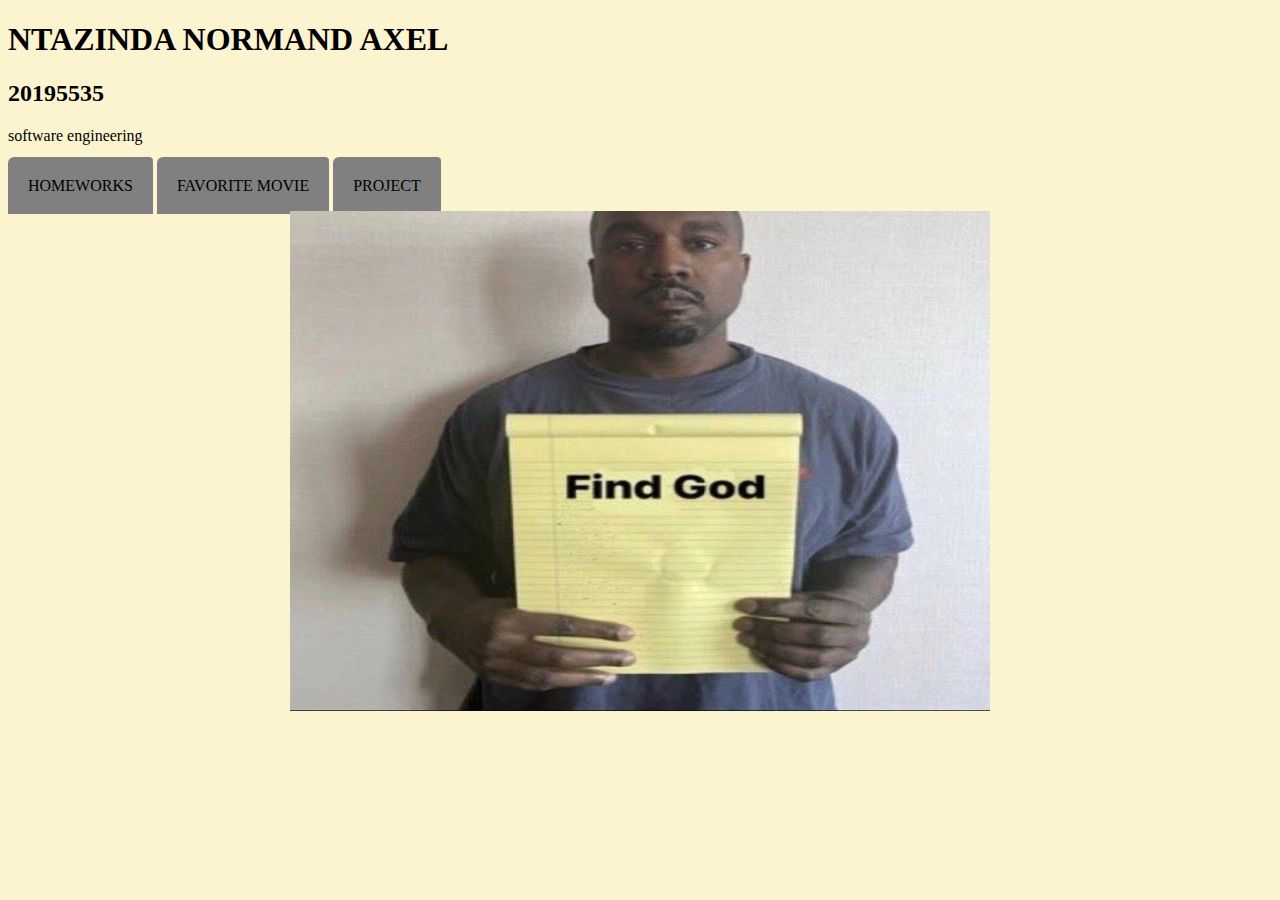
==== index.html @ 23e5b1a2 "project" ====
<!DOCTYPE html>
<html lang = "en">
   <head>
   <title>NTAZINDA NORMAND AXEL </title>
   <meta charset="UTF-8">
  
   <body style="background-color:#FCF3CF;">
   <link rel="shortcut icon" type="image/png" href="img/favicon.png">
    </head>
	<body>
	 <h1>NTAZINDA NORMAND AXEL </h1>
	 <h2>20195535 </h2>
	 <p>software engineering</p>
	  <style>
      ul
      {
         padding: 0;
      }
      ul li
      {
         display: inline;
      }
      ul li a
      {
         background-color: grey;
         color: black;
         padding: 20px 20px;
         text-decoration: none;
         border-radius: 6px 4px 0 0;
         line-height:50px;
      }
      ul li a:hover
      {
         background-color: white;
         color:red;
      }
   </style>
</head>
<body>

<ul>
   <li><a href="HOMEWORK.html">HOMEWORKS</a></li>
   <li><a href="movie8.html">FAVORITE MOVIE</a></li>
   <li><a href="finale.html">PROJECT</a></li>
  

	 
	 <div style="text-align: center;">
	   <img src= "GOD.jpeg" alt="GOD" width=700 height=500" />
	   
	</body>
</html>
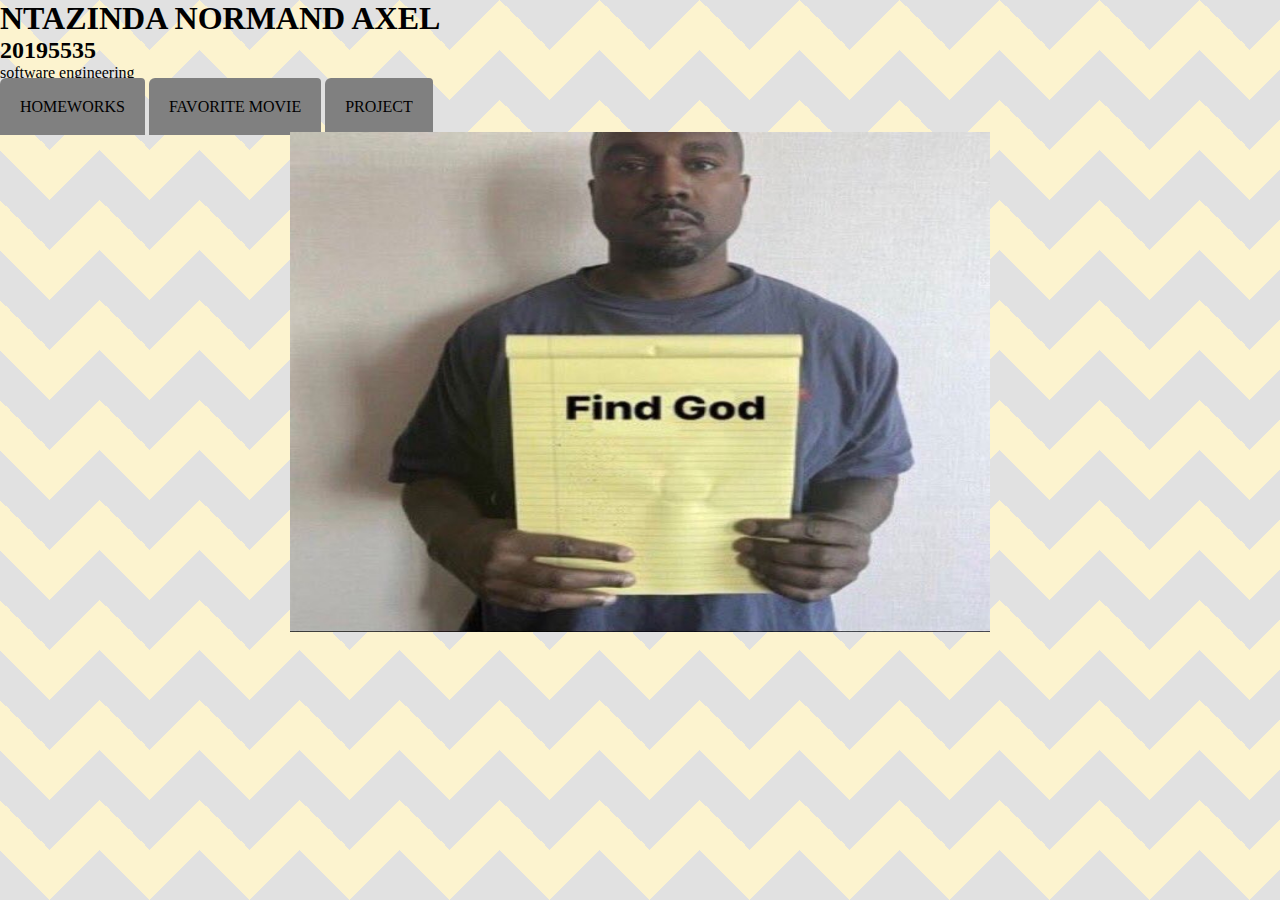
==== commit 4e620d06: "please GOD" ====
--- a/index.html
+++ b/index.html
@@ -6,6 +6,8 @@
   
    <body style="background-color:#FCF3CF;">
    <link rel="shortcut icon" type="image/png" href="img/favicon.png">
+    <link rel="stylesheet" href="style.css">
+    <link rel="stylesheet" media="screen and (max-width:800px)" href="table.css"
     </head>
 	<body>
 	 <h1>NTAZINDA NORMAND AXEL </h1>
--- a/style.css
+++ b/style.css
@@ -0,0 +1,212 @@
+*{
+    margin: 0;
+    padding:0;
+    box-sizing:border-box ;
+  }
+  
+  /*navbar*/
+  .navbar{
+    display: flex;
+    justify-content: center;
+    align-items: center;
+    background-color:grey;
+    position: sticky;
+    top: 0;
+  }
+  .navbar ul{
+    display:flex;
+    list-style:none;
+    margin: 20px 0px;
+  }
+  .navbar ul li{
+  font-family:century;
+  font-size: 1.1rem;
+  font-weight: bold;
+  }
+  .navbar ul li a{
+  text-decoration: none;
+  color:white;
+  padding: 8px 25px;
+  transition:all .5s ease;
+  }
+  .navbar ul li a:hover{
+  background-color:white;
+  color:black;
+  box-shadow: 0 0 10 px white;
+  }
+  body {
+    --stripe: #cfd8dc;
+    --bg: #e1e1e1;
+  
+    background: linear-gradient(135deg, var(--bg) 25%, transparent 25%) -50px 0,
+      linear-gradient(225deg, var(--bg) 25%, transparent 25%) -50px 0,
+      linear-gradient(315deg, var(--bg) 25%, transparent 25%),
+      linear-gradient(45deg, var(--bg) 25%, transparent 25%);
+    background-size: 100px 100px;
+    background-color: var(--stripe);
+  }
+  .main{
+    display: flex;
+    flex-direction: column;
+    align-items: center;
+    position: absolute;
+    top: 30;
+    right: 10%;
+  }
+  p{
+    font: size 80px;
+  }
+  
+  .column {
+    float: left;
+    width: 50%;
+    padding: 5px;
+  }
+  
+  
+  .row::after {
+    content: "";
+    clear: both;
+    display: table;
+  }
+  /*services*/
+  
+  #services{
+    
+    display: flex;
+    flex-direction: row;
+    padding: 50px;
+  }
+  .row{
+    display: flex;
+  }
+  .box{
+    font-family: -apple-system, BlinkMacSystemFont, 'Segoe UI', Roboto, Oxygen, Ubuntu, Cantarell, 'Open Sans', 'Helvetica Neue', sans-serif;
+    
+  
+    display: flex;
+    flex-direction: column;
+    width: 350px;
+    height: 450px;
+    border: 1px solid black;
+    margin: 10px;
+    align-items: center;
+    text-align:justify;
+    padding: 10px;
+    border-radius: 15px;
+    background-color:blanchedalmond;
+    background-size: 100% 200%;
+    transition: all .8s;
+  
+  }
+  .box:hover{
+    background-position: left bottom ;
+    color:red;
+    border: none;
+    box-shadow: 0 0 20px rgb(255,45,45);
+  
+  }
+  .box img{
+    width: 80px;
+    height: 80px;
+    
+    padding: 10px;
+  
+  }
+  /* ABOUT section*/
+  .column {
+    float: left;
+    width: 33.33%;
+    padding: 5px;
+  }
+  
+  
+  .row::after {
+    content: "";
+    clear: both;
+    display: table;
+  }
+  
+  /*contact*/
+  #contact{
+    display: flex;
+    flex-direction: column;
+    box-sizing: border-box;
+    background-color: rgba(0, 0, 0, 0);
+    color: white;
+  }
+  .form{
+    display: flex;
+    flex-direction: column;
+    box-sizing: border-box;
+    align-items: center;
+    margin: 20px 20px;
+  
+  }
+  .input{
+    padding: 12px;
+    margin: 15px;
+    width: 300px;
+    border: navy;
+    outline: none;
+  }
+  #send{
+    padding: 10px;
+    width: 10%;
+    margin: 10% ;
+    border-radius: 15px;
+    border:none;
+    outline:none;
+  }
+  #send:hover{
+    cursor: pointer;
+    box-shadow: 0 0 10px red;
+    background-color:blanchedalmond;
+  }
+  .gallery{
+    display: flex;
+    flex-wrap: wrap;
+    justify-content: space-around;
+    box-sizing: border-box;
+  }
+  .gallery{
+    width: 360px;
+    height: 240px;
+    margin: 10px;
+  }
+  .row {
+    display: flex;
+    flex-wrap: wrap;
+    padding: 0 4px;
+  }
+  
+  /* Create four equal columns that sits next to each other */
+  .column {
+    flex: 25%;
+    max-width: 25%;
+    padding: 0 4px;
+  }
+  
+  .column img {
+    margin-top: 8px;
+    vertical-align: middle;
+    width: 100%;
+  }
+  
+  /* Responsive layout - makes a two column-layout instead of four columns */
+  @media screen and (max-width: 800px) {
+    .column {
+      flex: 50%;
+      max-width: 50%;
+    }
+  }
+  
+  /* Responsive layout - makes the two columns stack on top of each other instead of next to each other */
+  @media screen and (max-width: 600px) {
+    .column {
+      flex: 100%;
+      max-width: 100%;
+    }
+  }
+  
+  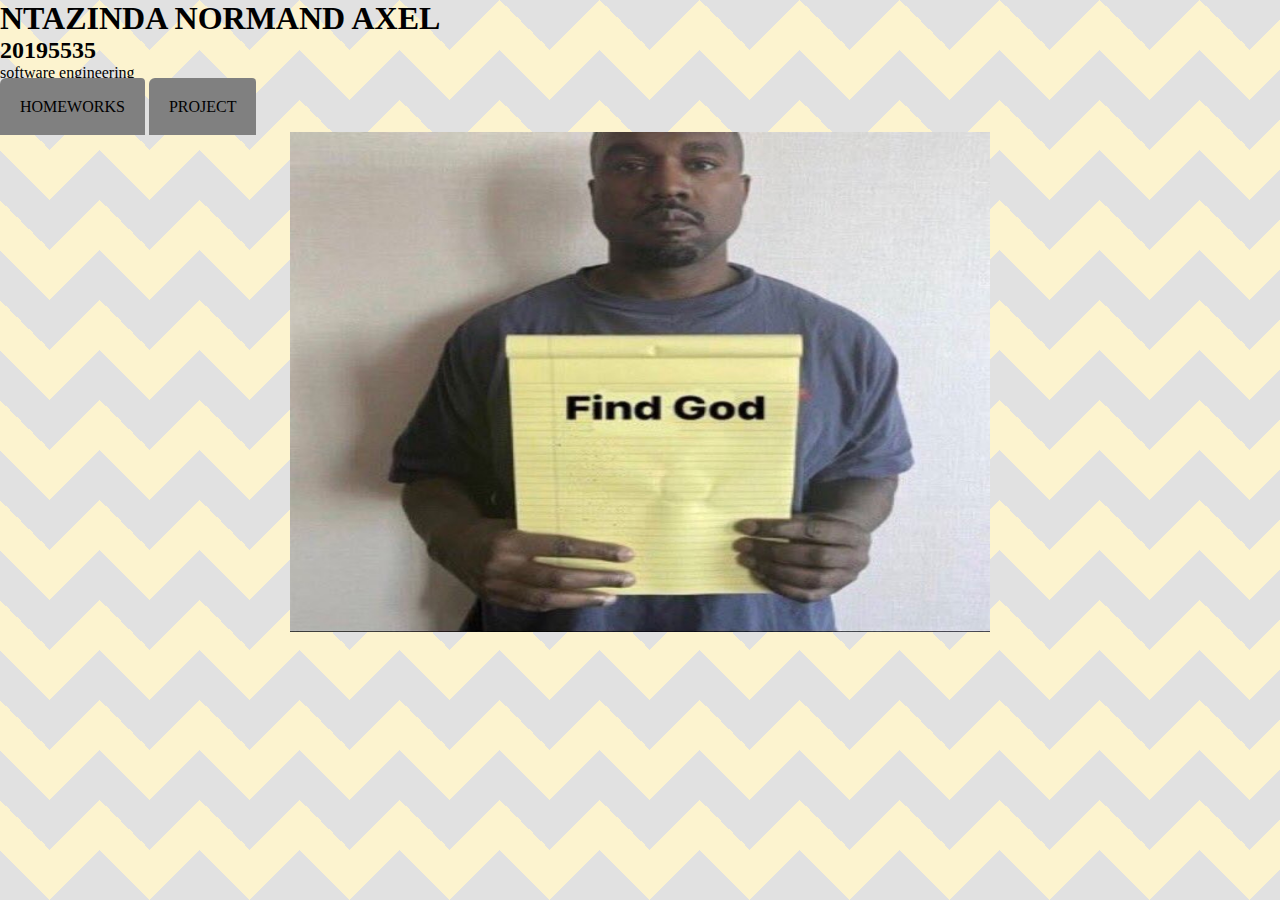
==== commit 4a40c2b7: "done" ====
--- a/index.html
+++ b/index.html
@@ -42,7 +42,7 @@
 
 <ul>
    <li><a href="HOMEWORK.html">HOMEWORKS</a></li>
-   <li><a href="movie8.html">FAVORITE MOVIE</a></li>
+   
    <li><a href="finale.html">PROJECT</a></li>
   
 
--- a/style.css
+++ b/style.css
@@ -209,4 +209,57 @@
     }
   }
   
-  +  .col-1 {width: 8.33%;}
+.col-2 {width: 16.66%;}
+.col-3 {width: 25%;}
+.col-4 {width: 33.33%;}
+.col-5 {width: 41.66%;}
+.col-6 {width: 50%;}
+.col-7 {width: 58.33%;}
+.col-8 {width: 66.66%;}
+.col-9 {width: 75%;}
+.col-10 {width: 83.33%;}
+.col-11 {width: 91.66%;}
+.col-12 {width: 100%;}
+
+@media only screen and (max-width: 768px) {
+  /* For mobile phones: */
+  [class*="col-"] {
+    width: 100%;
+  }
+}
+/* For mobile phones: */
+[class*="col-"] {
+    width: 100%;
+  }
+  
+  @media only screen and (min-width: 768px) {
+    /* For desktop: */
+    .col-1 {width: 8.33%;}
+    .col-2 {width: 16.66%;}
+    .col-3 {width: 25%;}
+    .col-4 {width: 33.33%;}
+    .col-5 {width: 41.66%;}
+    .col-6 {width: 50%;}
+    .col-7 {width: 58.33%;}
+    .col-8 {width: 66.66%;}
+    .col-9 {width: 75%;}
+    .col-10 {width: 83.33%;}
+    .col-11 {width: 91.66%;}
+    .col-12 {width: 100%;}
+  }
+  @media only screen and (min-width: 600px) {
+    /* For tablets: */
+    .col-s-1 {width: 8.33%;}
+    .col-s-2 {width: 16.66%;}
+    .col-s-3 {width: 25%;}
+    .col-s-4 {width: 33.33%;}
+    .col-s-5 {width: 41.66%;}
+    .col-s-6 {width: 50%;}
+    .col-s-7 {width: 58.33%;}
+    .col-s-8 {width: 66.66%;}
+    .col-s-9 {width: 75%;}
+    .col-s-10 {width: 83.33%;}
+    .col-s-11 {width: 91.66%;}
+    .col-s-12 {width: 100%;}
+  }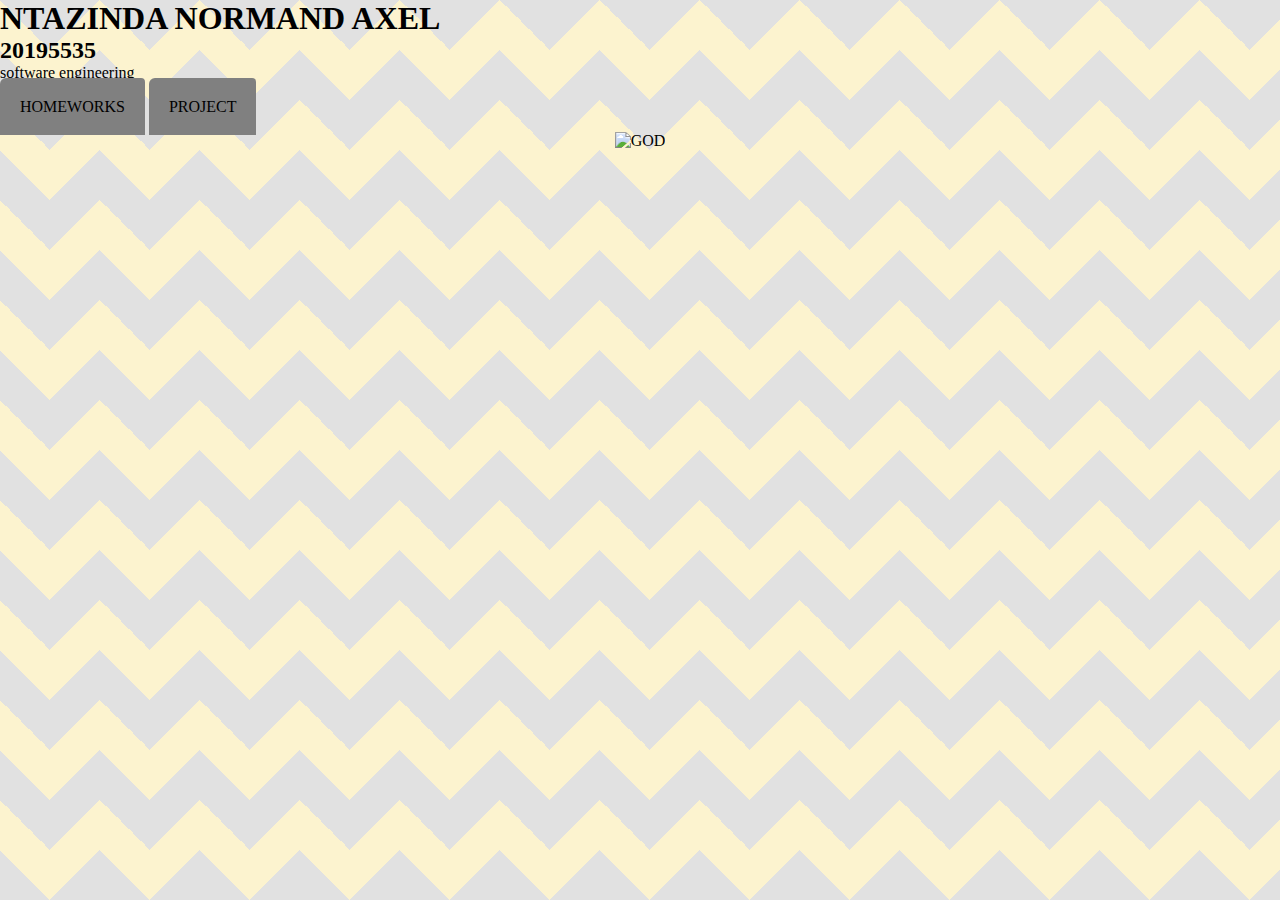
==== commit 0a5b37b0: "Update index.html" ====
--- a/index.html
+++ b/index.html
@@ -1,7 +1,7 @@
 <!DOCTYPE html>
 <html lang = "en">
    <head>
-   <title>NTAZINDA NORMAND AXEL </title>
+   <title>NTAZINDA NORMAND AXELllllll </title>
    <meta charset="UTF-8">
   
    <body style="background-color:#FCF3CF;">
@@ -48,9 +48,9 @@
 
 	 
 	 <div style="text-align: center;">
-	   <img src= "GOD.jpeg" alt="GOD" width=700 height=500" />
+	   <img src= "lacy.jpg" alt="GOD" width=700 height=500" />
 	   
 	</body>
 </html>	
 	   
-	 +	 
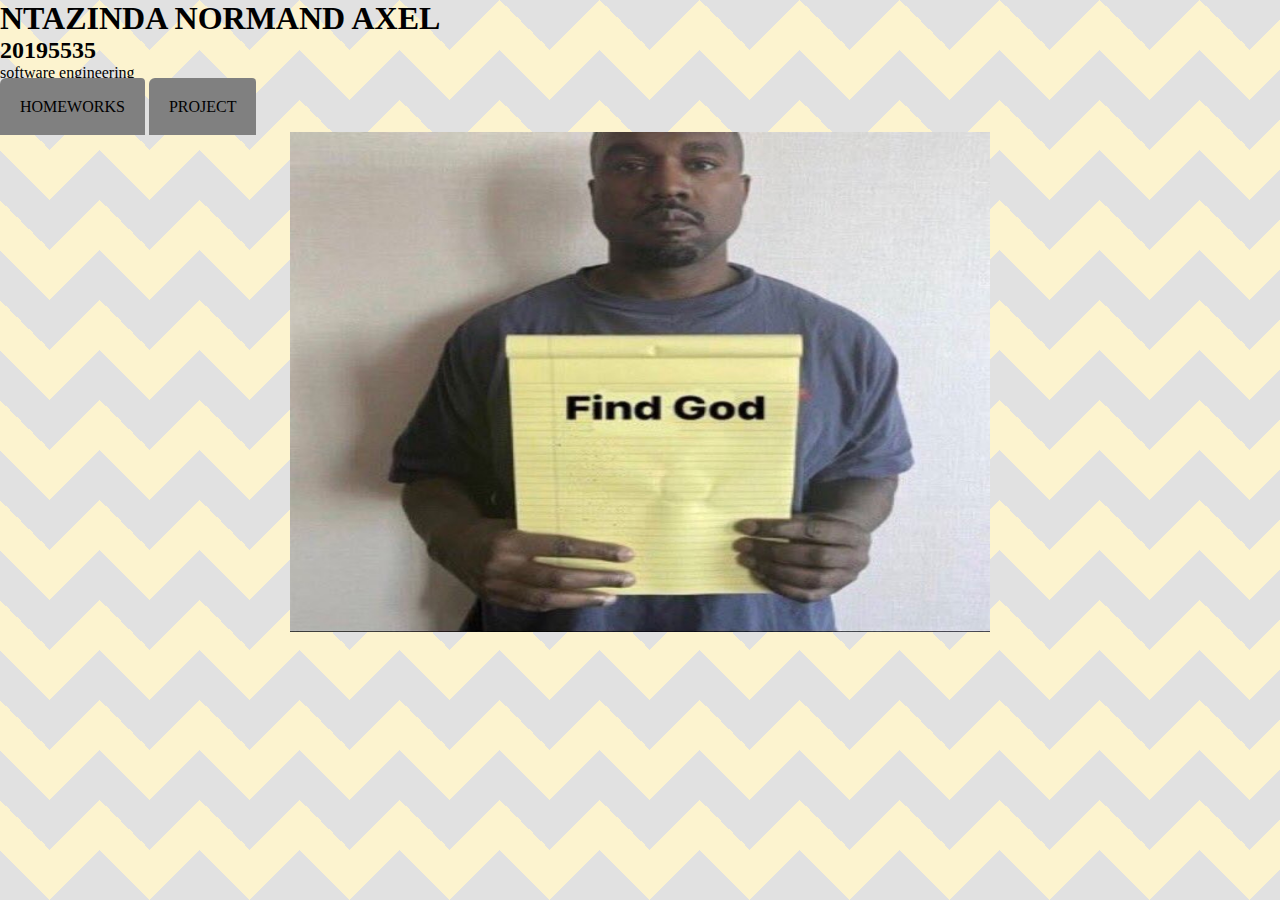
==== commit 509f863e: "j" ====
--- a/index.html
+++ b/index.html
@@ -48,7 +48,7 @@
 
 	 
 	 <div style="text-align: center;">
-	   <img src= "lacy.jpg" alt="GOD" width=700 height=500" />
+	   <img src= "GOD.jpeg" alt="GOD" width=700 height=500" />
 	   
 	</body>
 </html>	
